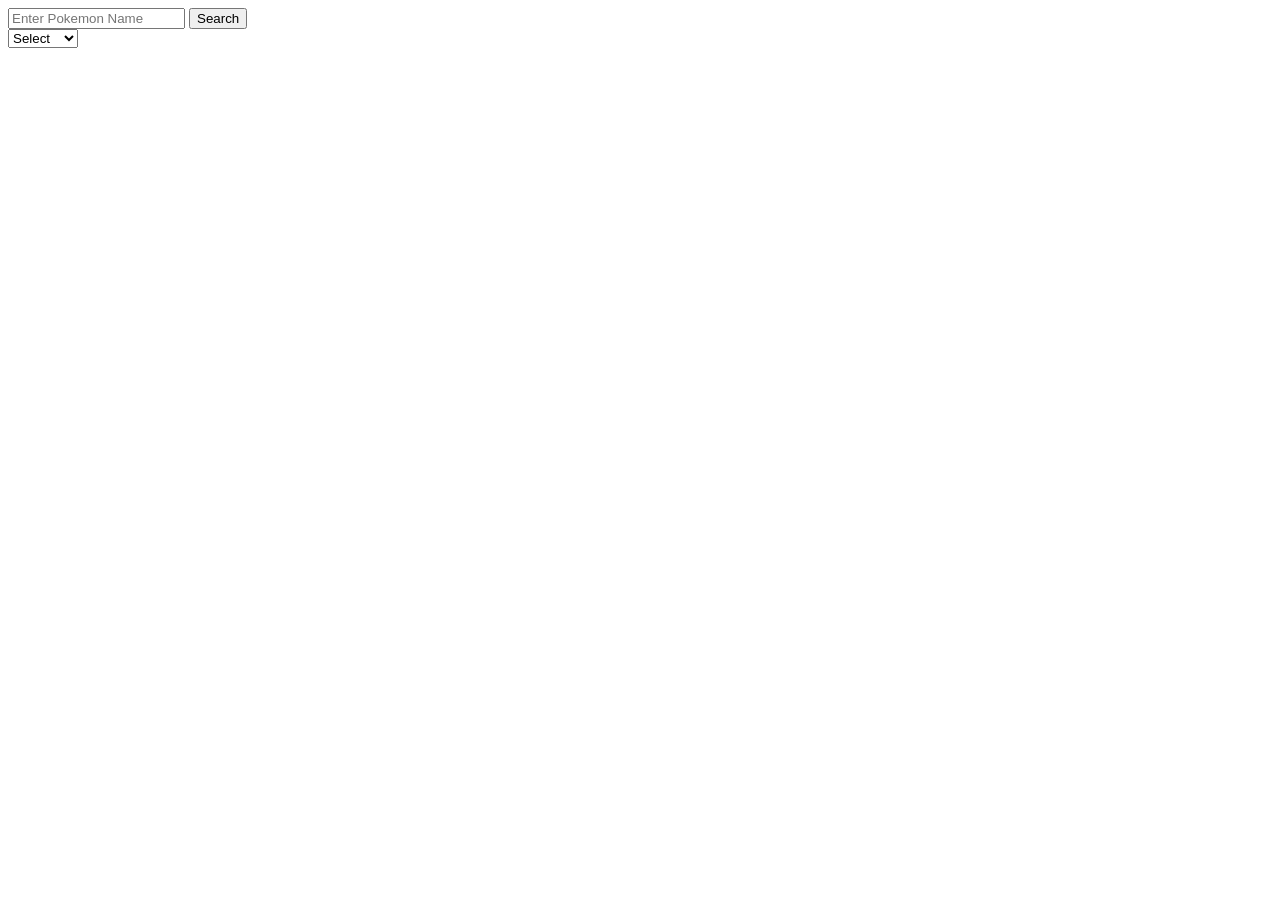
==== server/pokedex/public/index.html @ ef5d282f "serves homepages pokemon data with help of js" ====
<!DOCTYPE html>
<html lang="en">

<head>
  <title>pokemon</title>
  <link rel="stylesheet" href="/style.css">
  <script type="module" src="script.js"></script>
  <script type="module" src="generateCard.js"></script>
</head>

<body>
  <div class="main">
    <header>
      <form action="/search-pokemon" method="post" id="search-pokemon-name">
        <input type="search" name="name" id="name" placeholder="Enter Pokemon Name">
        <button type="submit">Search</button>
      </form>
      <form method="post" id="pokemon-type">
        <select name="type" id="types">
          <option value="select">Select</option>
          <option class="options" value="all">all</option>
          <option class="options" value="normal">Normal</option>
          <option class="options" value="fire">Fire</option>
          <option class="options" value="water">Water</option>
          <option class="options" value="electric">Electric</option>
          <option class="options" value="grass">Grass</option>
          <option class="options" value="ice">Ice</option>
          <option class="options" value="fighting">Fighting</option>
          <option class="options" value="poison">Poison</option>
          <option class="options" value="ground">Ground</option>
          <option class="options" value="flying">Flying</option>
          <option class="options" value="psychic">Psychic</option>
          <option class="options" value="bug">Bug</option>
          <option class="options" value="rock">Rock</option>
          <option class="options" value="ghost">Ghost</option>
          <option class="options" value="dragon">Dragon</option>
          <option class="options" value="dark">Dark</option>
          <option class="options" value="steel">Steel</option>
          <option class="options" value="fairy">Fairy</option>
        </select>
      </form>
    </header>

    <main>

    </main>
  </div>

</body>

</html>
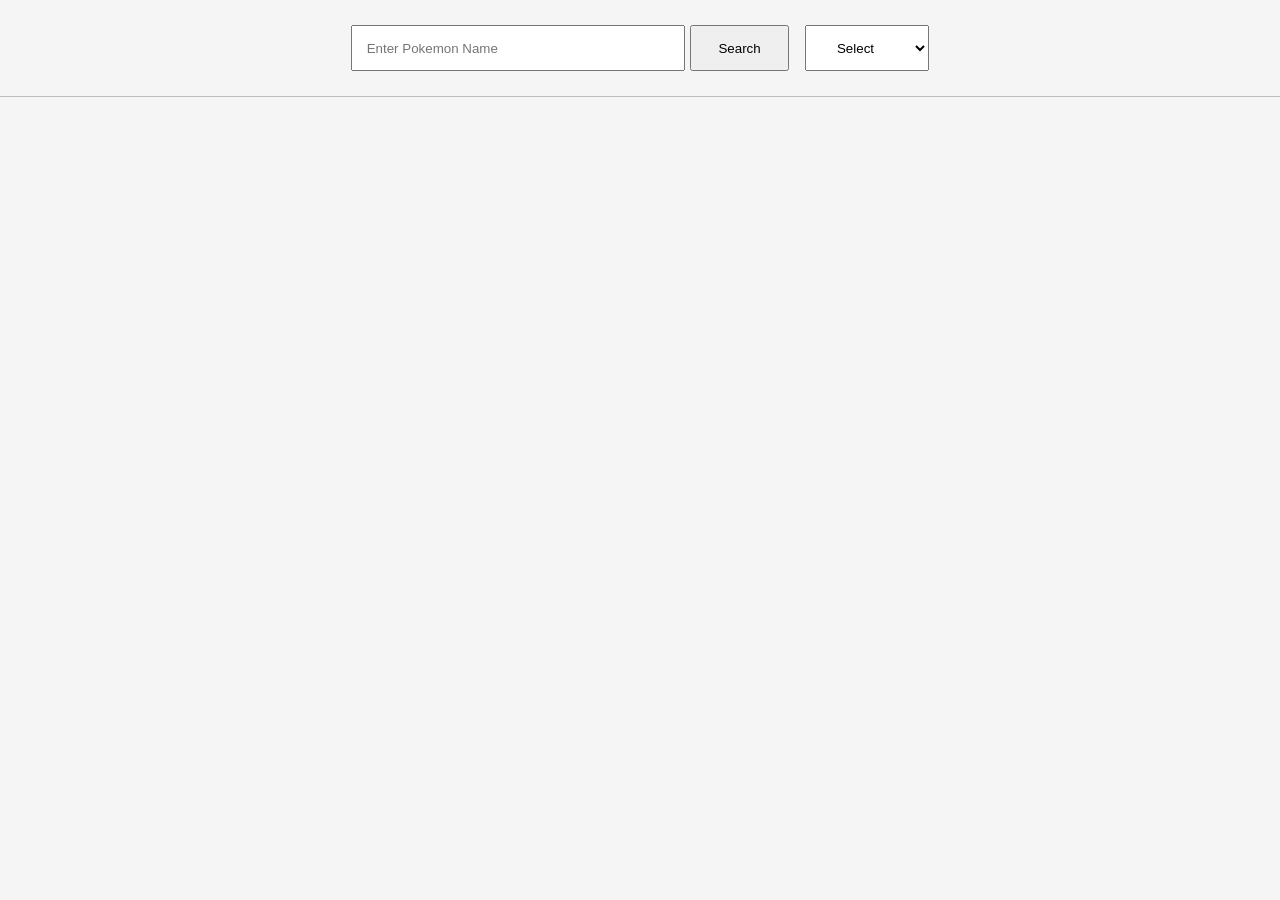
==== commit 16077cec: "distributes scripts functions in different files" ====
--- a/server/pokedex/public/index.html
+++ b/server/pokedex/public/index.html
@@ -3,9 +3,8 @@
 
 <head>
   <title>pokemon</title>
-  <link rel="stylesheet" href="/style.css">
-  <script type="module" src="script.js"></script>
-  <script type="module" src="generateCard.js"></script>
+  <link rel="stylesheet" href="styles/style.css">
+  <script type="module" src="scripts/script.js"></script>
 </head>
 
 <body>
--- a/server/pokedex/public/styles/style.css
+++ b/server/pokedex/public/styles/style.css
@@ -0,0 +1,305 @@
+* {
+  margin: 0;
+  padding: 0;
+  box-sizing: border-box;
+}
+
+html,
+body {
+  width: 100%;
+  font-family:
+    system-ui, -apple-system, BlinkMacSystemFont, "Segoe UI", Roboto, Oxygen,
+    Ubuntu, Cantarell, "Open Sans", "Helvetica Neue", sans-serif;
+  background-color: whitesmoke;
+  color: rgba(18, 18, 18, 0.842);
+}
+
+.main {
+  display: flex;
+  flex-direction: column;
+  row-gap: 3em;
+}
+
+header {
+  width: 100%;
+  height: 50px;
+  display: flex;
+  justify-content: center;
+  align-items: center;
+  gap: 1em;
+  padding: 3em;
+  border-bottom: 1px solid #bfbbbb;
+}
+
+header input {
+  padding: 1em 1em;
+  width: 25em;
+}
+
+header button {
+  padding: 1em 2em;
+}
+
+select {
+  padding: 1em 2em;
+}
+
+main {
+  padding: 0.8em;
+  padding-left: 2em;
+  width: 100%;
+  display: flex;
+  flex-wrap: wrap;
+  gap: 1.3em 2em;
+}
+
+.card {
+  height: 520px;
+  width: 320px;
+  padding: 0.5em;
+  background-color: rgba(232, 230, 230, 0.738);
+  box-shadow: 1px 1px 2px 2px rgb(114, 113, 113);
+  border-radius: 5px;
+  overflow: hidden;
+}
+
+.img {
+  height: 300px;
+  width: 100%;
+  border-radius: 5px;
+  background: linear-gradient(rgb(236, 234, 234), rgb(114, 110, 110));
+}
+
+img {
+  width: 100%;
+  height: 100%;
+}
+
+.info {
+  width: 100%;
+  height: calc(100% - 300px);
+  display: flex;
+  justify-content: center;
+  align-items: center;
+  flex-direction: column;
+}
+
+.overview {
+  width: 100%;
+  display: flex;
+  justify-content: space-between;
+  padding: 0.35em 0.7em;
+  line-height: 1.1em;
+}
+
+.name {
+  padding: 0.35em;
+  font-weight: 700;
+  text-transform: capitalize;
+}
+
+.types {
+  display: flex;
+  align-items: center;
+  gap: 0 1.5em;
+}
+
+.type {
+  text-align: center;
+  padding: 0.2em 0.35em;
+  border-radius: 10%;
+  color: white;
+}
+
+.details {
+  width: 100%;
+  height: 100%;
+  display: flex;
+  justify-content: center;
+  padding: 0 1em;
+}
+
+table {
+  width: 100%;
+  font-weight: 500;
+}
+
+.details tr {
+  padding: 0.20em 0.25em;
+  width: 100%;
+  display: flex;
+  justify-content: space-between;
+  border-bottom: 0.5px solid gray;
+}
+
+.value {
+  font-weight: 300;
+}
+
+.grass {
+  background-color: mediumseagreen;
+  color: white;
+}
+
+.poison {
+  background-color: rgba(116, 11, 169, 0.85);
+  color: white;
+}
+
+.fire {
+  background-color: rgba(232, 153, 5, 0.866);
+  color: white;
+}
+
+.flying {
+  background-color: rgb(0, 128, 134);
+  color: white;
+}
+
+.water {
+  background-color: rgb(50, 113, 248);
+  color: white;
+}
+
+.bug {
+  background-color: brown;
+  color: white;
+}
+
+.normal {
+  background-color: rgb(132, 132, 132);
+  color: white;
+}
+
+.fairy {
+  background-color: rgba(255, 105, 180, 0.933);
+  color: white;
+}
+
+.ground {
+  background-color: rgb(93, 66, 66);
+  color: white;
+}
+
+.electric {
+  background-color: rgba(255, 225, 2, 0.815);
+  color: white;
+}
+
+.fighting {
+  background-color: rgb(193, 25, 3);
+  color: white;
+}
+
+.psychic {
+  background-color: orange;
+  color: white;
+}
+
+.rock {
+  background-color: rgb(85, 85, 85);
+  color: white;
+}
+
+.ice {
+  background-color: rgb(124, 204, 243);
+  color: white;
+}
+
+.dragon {
+  background-color: mediumaquamarine;
+  color: white;
+}
+
+.steel {
+  background-color: slategray;
+  color: white;
+}
+
+.dark {
+  background-color: rgb(24, 24, 24);
+  color: white;
+}
+
+.ghost {
+  background-color: rgb(92, 91, 91);
+  color: white;
+}
+
+.all {
+  background-color: #b6b3b3;
+  color: white;
+}
+
+@media (max-height: 800px) {
+  .sidebar {
+    overflow-y: scroll;
+  }
+
+  a {
+    font-size: 1.2rem;
+  }
+}
+
+@media (max-width: 600px) {
+  a {
+    font-size: 1.2rem;
+  }
+}
+
+@media (max-width: 500px) {
+  a {
+    font-size: 1.1rem;
+  }
+
+  .name {
+    padding: 0.1em;
+    font-weight: 500;
+    text-transform: capitalize;
+  }
+
+  .types {
+    display: flex;
+    align-items: center;
+    gap: 0 1em;
+  }
+
+  .type {
+    text-align: center;
+    padding: 0.03em 0.15em;
+    border-radius: 10%;
+    color: white;
+  }
+}
+
+@media (max-width: 400px) {
+  a {
+    font-size: 0.9rem;
+  }
+
+  .card {
+    height: 450px;
+    width: 270px;
+    padding: 0.2em;
+    background-color: rgba(232, 230, 230, 0.738);
+    box-shadow: 1px 1px 2px 2px rgb(114, 113, 113);
+    border-radius: 5px;
+    overflow: hidden;
+  }
+
+  .img {
+    height: 250px;
+    width: 100%;
+    border-radius: 5px;
+    background: linear-gradient(rgb(236, 234, 234), rgb(114, 110, 110));
+  }
+
+  .info {
+    width: 100%;
+    height: calc(100% - 250px);
+    display: flex;
+    justify-content: center;
+    align-items: center;
+    flex-direction: column;
+  }
+}
